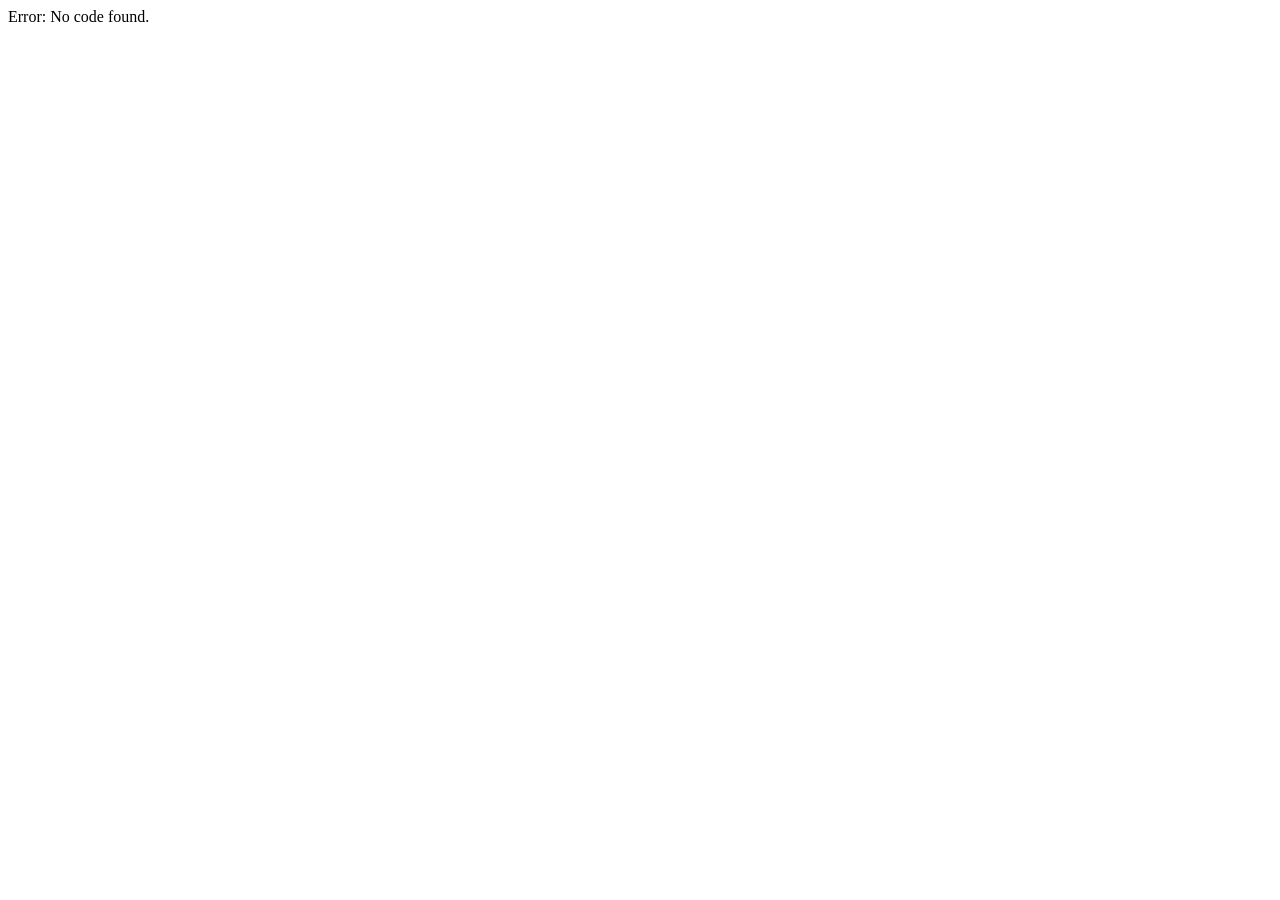
==== redirect.html @ 439af710 "Add files via upload" ====
<!DOCTYPE html>
<html>
<body>
<script>
const params = new URLSearchParams(window.location.search);
const code = params.get('code');
if(code){
  localStorage.setItem('spotify_auth_code', code);
  window.location.href='index.html';
}else{
  document.body.innerHTML='Error: No code found.';
}
</script>
</body>
</html>
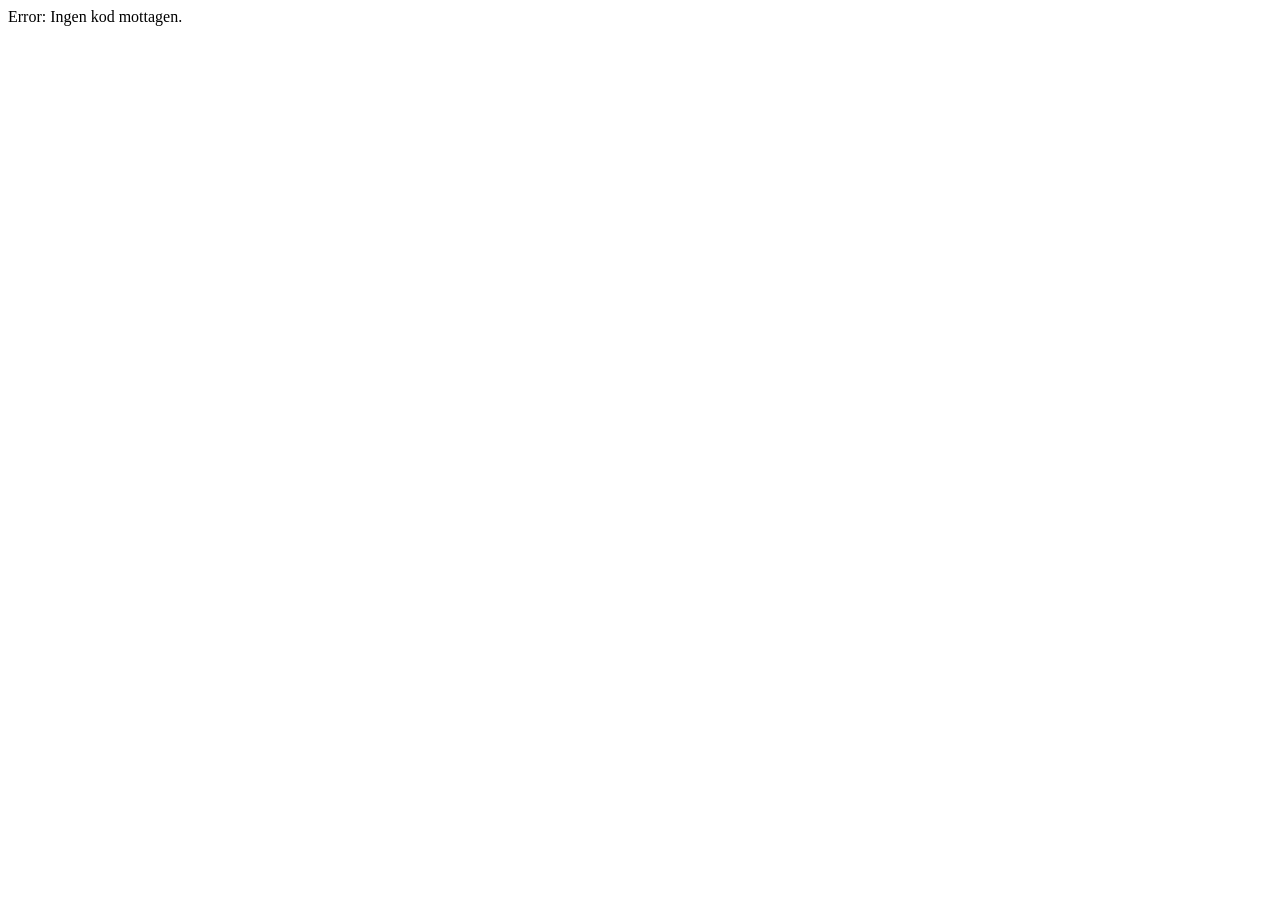
==== commit 87886042: "Update redirect.html" ====
--- a/redirect.html
+++ b/redirect.html
@@ -8,8 +8,8 @@
   localStorage.setItem('spotify_auth_code', code);
   window.location.href='index.html';
 }else{
-  document.body.innerHTML='Error: No code found.';
+  document.body.innerHTML='Error: Ingen kod mottagen.';
 }
 </script>
 </body>
-</html>+</html>
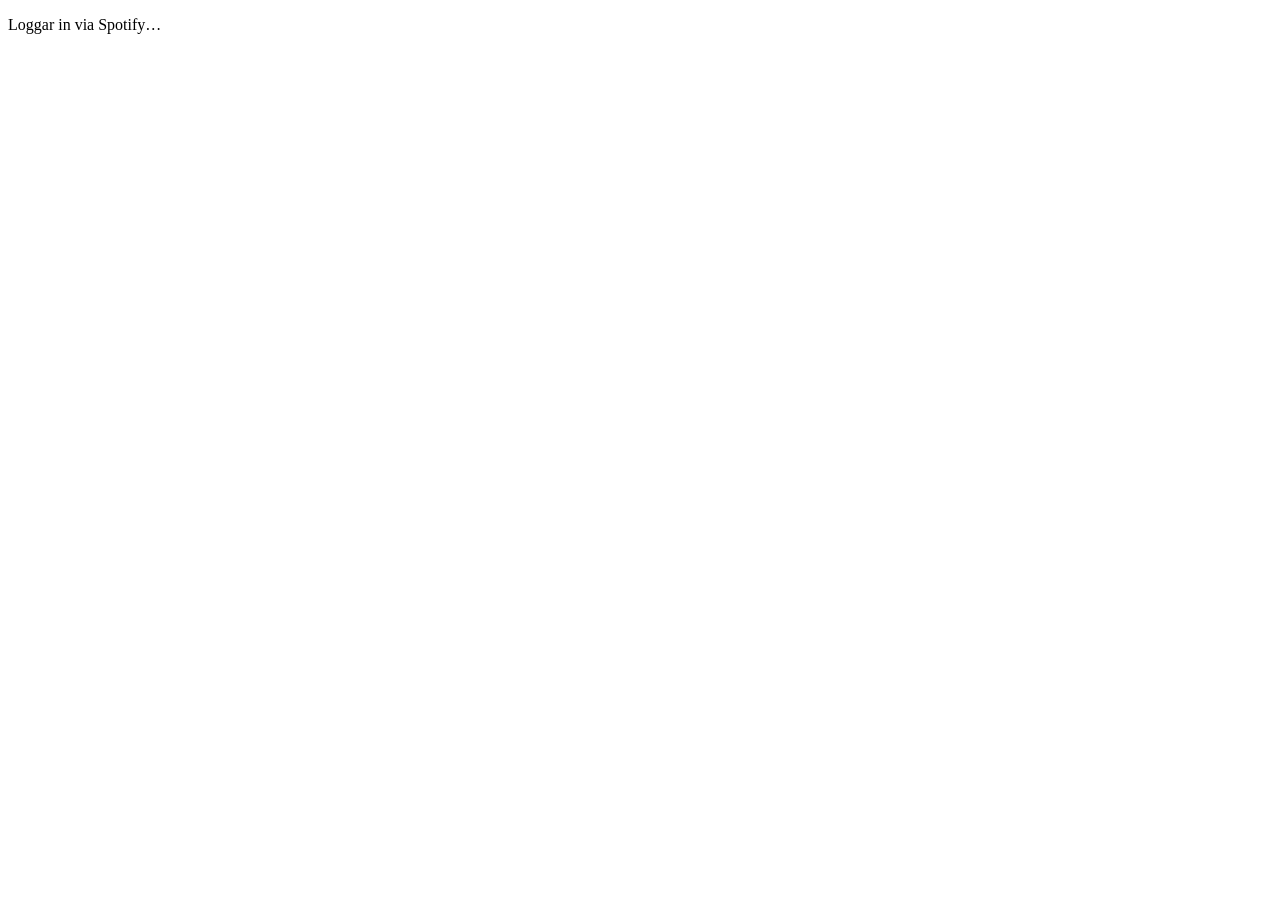
==== commit 428591ce: "Update redirect.html" ====
--- a/redirect.html
+++ b/redirect.html
@@ -1,15 +1,12 @@
 <!DOCTYPE html>
-<html>
+<html lang="sv">
+<head>
+  <meta charset="UTF-8" />
+  <title>Spotify redirect</title>
+</head>
 <body>
-<script>
-const params = new URLSearchParams(window.location.search);
-const code = params.get('code');
-if(code){
-  localStorage.setItem('spotify_auth_code', code);
-  window.location.href='index.html';
-}else{
-  document.body.innerHTML='Error: Ingen kod mottagen.';
-}
-</script>
-</body>
-</html>
+  <p>Loggar in via Spotify…</p>
+  <script>
+    // Behåll code i URL och skicka användaren vidare
+    window.location.replace(
+      "index.html" + window.location.search
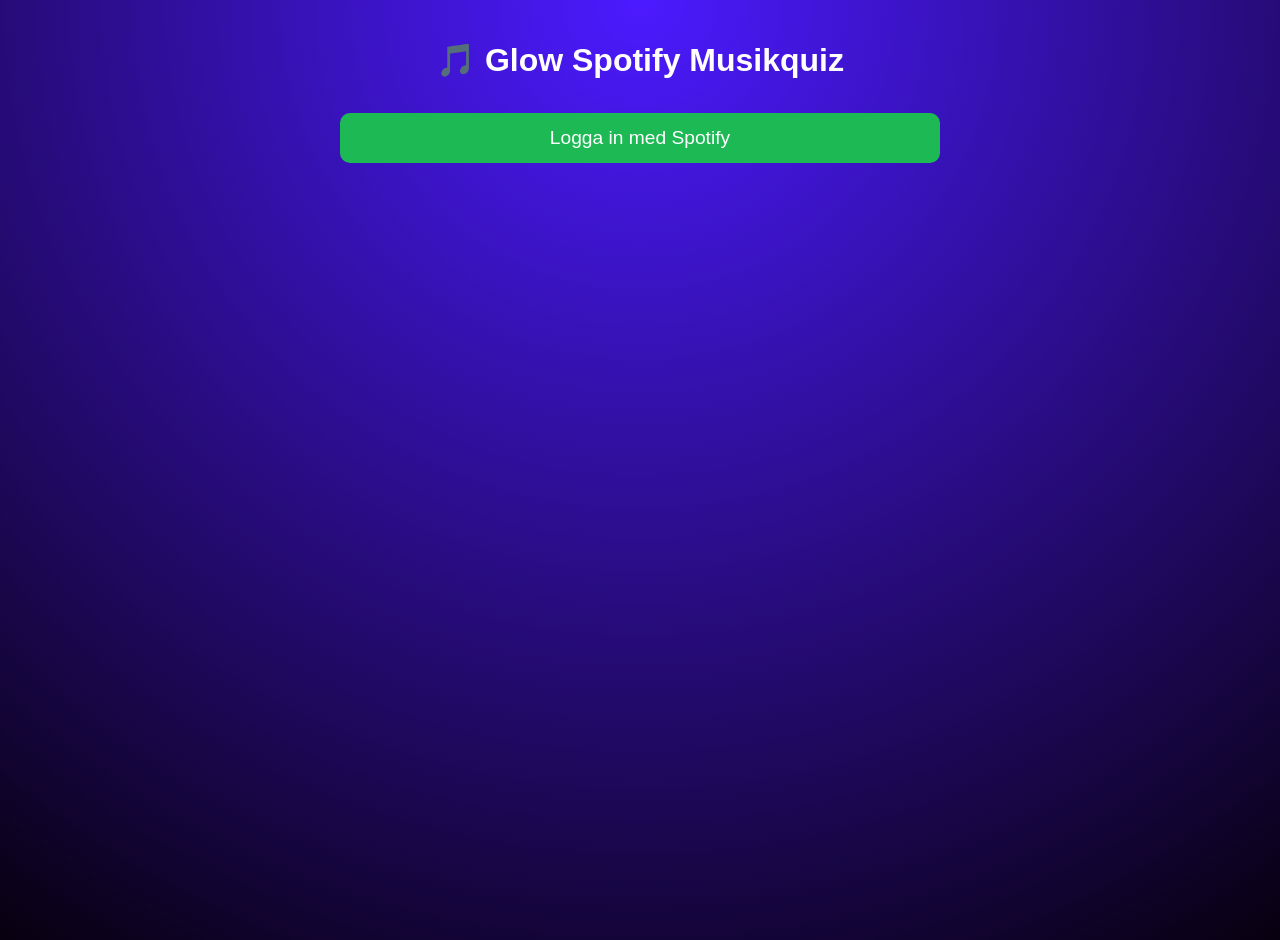
==== commit e70cbc7b: "Update redirect.html" ====
--- a/redirect.html
+++ b/redirect.html
@@ -1,12 +1,20 @@
 <!DOCTYPE html>
 <html lang="sv">
 <head>
-  <meta charset="UTF-8" />
-  <title>Spotify redirect</title>
+  <meta charset="UTF-8">
+  <title>Loggar in via Spotify…</title>
 </head>
 <body>
   <p>Loggar in via Spotify…</p>
+
   <script>
-    // Behåll code i URL och skicka användaren vidare
+    const params = window.location.search;
+
+    // ABSOLUT URL – funkar alltid på GitHub Pages
     window.location.replace(
-      "index.html" + window.location.search
+      "https://kidsoz.github.io/musikquiz/index.html" + params
+    );
+  </script>
+</body>
+</html>
+``
